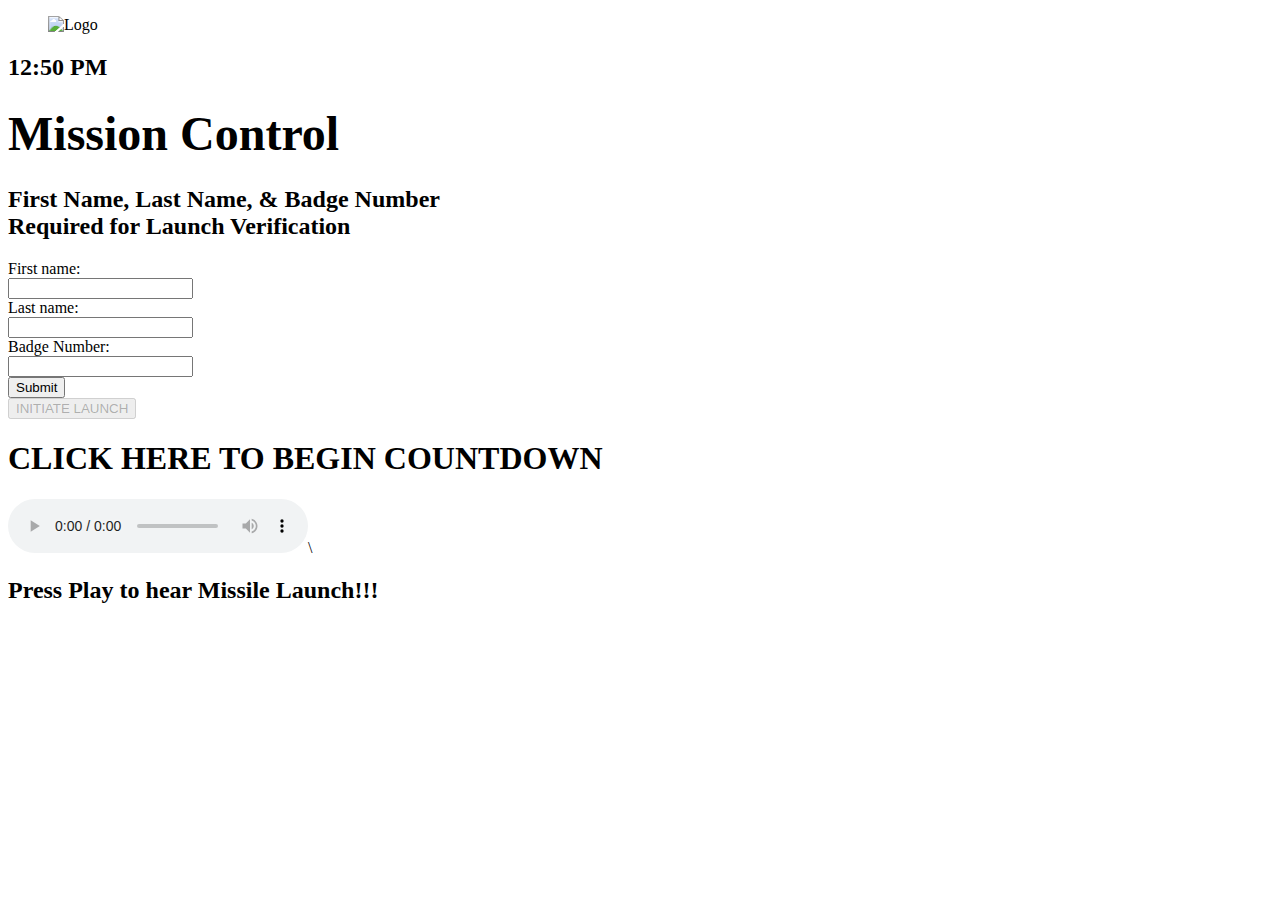
==== index.html @ 011df22c "Update index.html" ====
<!-- This HTML Was Created By Richard Lee Benson III 10/19/22-->
<!DOCTYPE html>
<html>
  <link rel="stylesheet" type="text/css" href="SPAC3.css">
  <script src="Countdown_Function.js"></script>
  <header>
  <figure>
    <!-- My image sourcing-->
    <img src="Liftoff.jpg" alt="Logo" class="Logo" />
  </figure>
  </header>

  <head>
    <title>
      MISSION CONTROL

    </title>
    <header>

      <!-- current Time shown upon loading of html-->
      <h2><span id="time_span"></span></h2>
    </header>
    <!--In-HTML javascript-->
    <script type="text/javascript">
      var currentTime = new Date()
      var hours = currentTime.getHours()
      var minutes = currentTime.getMinutes()
      var seconds = currentTime.getSeconds()
      var seconds = currentTime.getMilliseconds()
      if (minutes < 10) {
        minutes = "0" + minutes
      }
      var t_str = hours + ":" + minutes + " ";
      if (hours > 11) {
        t_str += "PM";
      } else {
        t_str += "AM";
      }
      document.getElementById('time_span').innerHTML = t_str;

    </script>

    </section>
    <!-- font size becomes larger\/-->
    <h6>
      <!--Header-->
      <font size="7">
        Mission Control
      </font>
    </h6>
    <h2>
      First Name, Last Name, & Badge Number <br>
      Required for Launch Verification
    </h2>


  </head>

  <body>
  
  
  <!--Name Text Fields and ID's for JS-->
    First name:<br>
    <input type="text" name="firstname" id='firstname'>
    <br>
    Last name:<br>
    <input type="text" name="lastname" id='lastname' min.length=3 max.length=20>
    <br>
    Badge Number:<br>
    <input type="text" name="badgeNumb" id='badgeNumb' min.length=3 max.length=20>
    <br>
    <input type="button" value="Submit" onclick="myFunction()">
    <div id="here">
    </div>
    <!-- My button to initiate the javascript function-->
    <button id= "launch" onclick="start()" ; class="button">INITIATE LAUNCH</button>
    <script>
      document.getElementById("launch").disabled = true;
    </script>

    <!-- Where I identified I wanted the remainder of my countdown to be shown-->
    <h1 div id="countdownTimer">
      CLICK HERE TO BEGIN COUNTDOWN

    </h1>
    <!--Missile Launch Sound Audio-->
    <audio controls>
      <source src="blastoff.mp3"/>
    </audio>\
    <h2> Press Play to hear Missile Launch!!!</h2>





  </body>

</html>
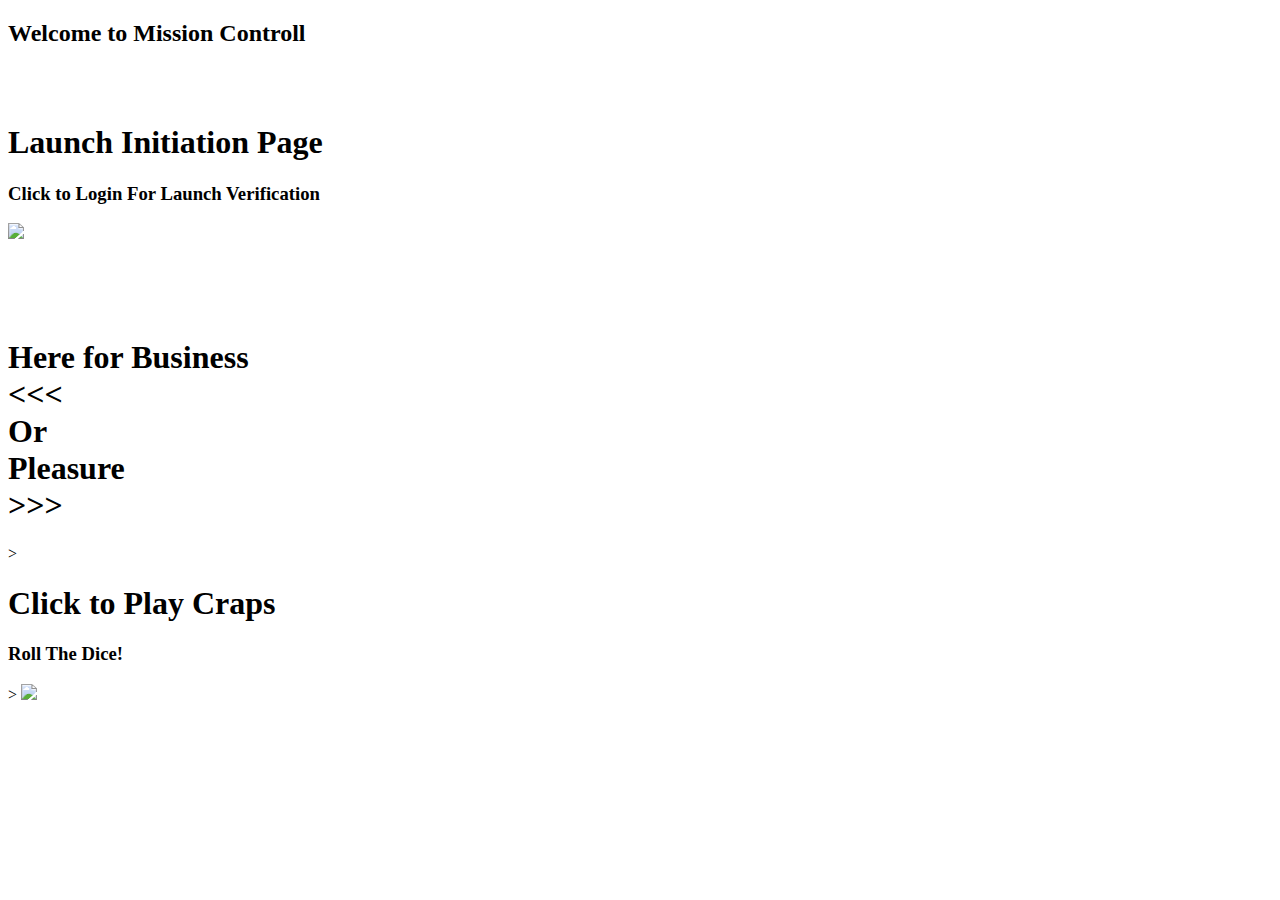
==== commit 5bdaacab: "Update index.html" ====
--- a/index.html
+++ b/index.html
@@ -1,98 +1,45 @@
-<!-- This HTML Was Created By Richard Lee Benson III 10/19/22-->
 <!DOCTYPE html>
-<html>
-  <link rel="stylesheet" type="text/css" href="SPAC3.css">
-  <script src="Countdown_Function.js"></script>
-  <header>
-  <figure>
-    <!-- My image sourcing-->
-    <img src="Liftoff.jpg" alt="Logo" class="Logo" />
-  </figure>
-  </header>
-
-  <head>
-    <title>
-      MISSION CONTROL
-
-    </title>
-    <header>
-
-      <!-- current Time shown upon loading of html-->
-      <h2><span id="time_span"></span></h2>
-    </header>
-    <!--In-HTML javascript-->
-    <script type="text/javascript">
-      var currentTime = new Date()
-      var hours = currentTime.getHours()
-      var minutes = currentTime.getMinutes()
-      var seconds = currentTime.getSeconds()
-      var seconds = currentTime.getMilliseconds()
-      if (minutes < 10) {
-        minutes = "0" + minutes
-      }
-      var t_str = hours + ":" + minutes + " ";
-      if (hours > 11) {
-        t_str += "PM";
-      } else {
-        t_str += "AM";
-      }
-      document.getElementById('time_span').innerHTML = t_str;
-
-    </script>
-
-    </section>
-    <!-- font size becomes larger\/-->
-    <h6>
-      <!--Header-->
-      <font size="7">
-        Mission Control
-      </font>
-    </h6>
-    <h2>
-      First Name, Last Name, & Badge Number <br>
-      Required for Launch Verification
-    </h2>
-
-
-  </head>
-
-  <body>
-  
-  
-  <!--Name Text Fields and ID's for JS-->
-    First name:<br>
-    <input type="text" name="firstname" id='firstname'>
-    <br>
-    Last name:<br>
-    <input type="text" name="lastname" id='lastname' min.length=3 max.length=20>
-    <br>
-    Badge Number:<br>
-    <input type="text" name="badgeNumb" id='badgeNumb' min.length=3 max.length=20>
-    <br>
-    <input type="button" value="Submit" onclick="myFunction()">
-    <div id="here">
+<html lang="en">
+<head>
+    <meta charset="UTF-8">
+    <meta http-equiv="X-UA-Compatible" content="IE=edge">
+    <meta name="viewport" content="width=device-width, initial-scale=1.0">
+    <!-- link for css -->
+    <link rel="stylesheet" href="style.css" />
+    <!-- link for javascript-->
+    <script src="redirect.js"></script>
+    <title>Mission Control Landing Page</title>
+</head>
+<body>
+    
+    <div class="grid-container">
+      <div class="header">
+        <h2>Welcome to Mission Controll</h2>
+        <br>
+        <br>
+      </div>
+      <!-- div is colum left -->
+      <div class="left">
+        <h1>Launch Initiation Page</h1>
+        <h3>Click to Login For Launch Verification</h3>
+        <!-- Launch Redirection -->
+      <img class="imgclick" id="uat" src="launch.jpg" onclick="launchPage()"/>
     </div>
-    <!-- My button to initiate the javascript function-->
-    <button id= "launch" onclick="start()" ; class="button">INITIATE LAUNCH</button>
-    <script>
-      document.getElementById("launch").disabled = true;
-    </script>
-
-    <!-- Where I identified I wanted the remainder of my countdown to be shown-->
-    <h1 div id="countdownTimer">
-      CLICK HERE TO BEGIN COUNTDOWN
-
-    </h1>
-    <!--Missile Launch Sound Audio-->
-    <audio controls>
-      <source src="blastoff.mp3"/>
-    </audio>\
-    <h2> Press Play to hear Missile Launch!!!</h2>
-
-
-
-
-
-  </body>
-
+    <!-- div for middle  -->
+      <div class="middle">
+        <h1><br><br> Here for Business<br><<<<br>Or<br>Pleasure<br>>>></h1>>
+      </div>  
+      <!-- div for right -->
+      <div class="right">
+        <h1>Click to Play Craps</h1>
+        <h3>Roll The Dice!</h3>
+        <!--Craps Section-->>
+        <img class="imgclick" id="feedback" src="craps.png" onclick="craps()"/>
+      </div>
+      
+      <div class="footer">
+      <p></p>
+      </div>
+    </div>
+</body>
 </html>
